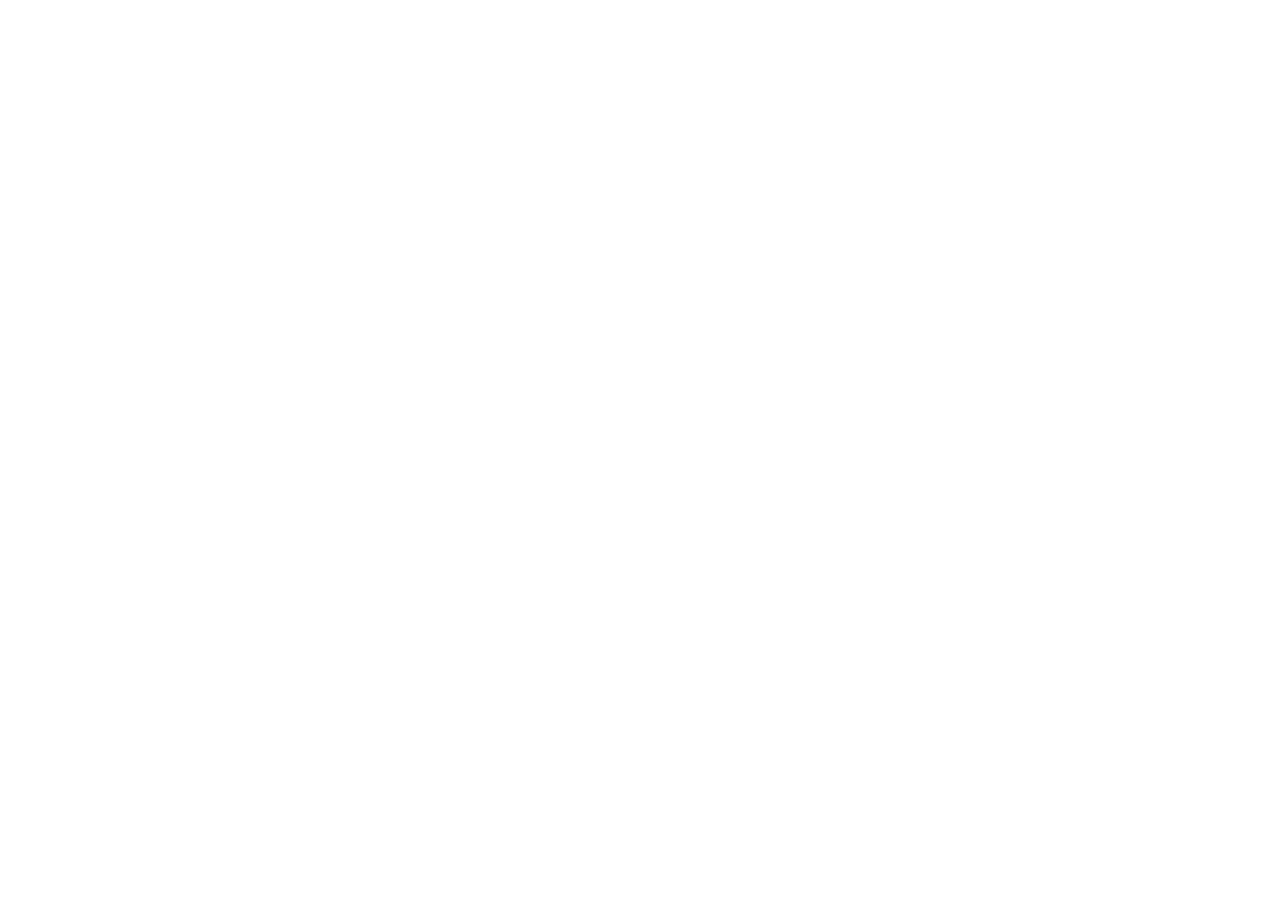
==== index.html @ c246a138 "check" ====
<!DOCTYPE html>
<html lang="en">

<head>
  <meta charset="UTF-8">
  <meta http-equiv="X-UA-Compatible" content="IE=edge">
  <meta name="viewport" content="width=device-width, initial-scale=1.0">
  <title>Document</title>
</head>

<body>
  <script type="module">
    // Import the functions you need from the SDKs you need
    import { initializeApp } from "https://www.gstatic.com/firebasejs/9.8.4/firebase-app.js";
    import { onMessage, getToken, getMessaging } from "https://www.gstatic.com/firebasejs/9.8.4/firebase-messaging.js";
    import { onBackgroundMessage } from "https://www.gstatic.com/firebasejs/9.8.4/firebase-messaging-sw.js";
    // TODO: Add SDKs for Firebase products that you want to use
    // https://firebase.google.com/docs/web/setup#available-libraries

    // Your web app's Firebase configuration
    // For Firebase JS SDK v7.20.0 and later, measurementId is optional
    const firebaseConfig = {
      apiKey: "AIzaSyCud89dpES9zKc_3Zcz9EDG8dwsI-XblTE",
      authDomain: "develop-jz.firebaseapp.com",
      projectId: "develop-jz",
      storageBucket: "develop-jz.appspot.com",
      messagingSenderId: "722040087904",
      appId: "1:722040087904:web:a791336cf7cd40e53aaa05",
      measurementId: "G-4L1KL33EX5"
    };

    // Initialize Firebase
    const app = initializeApp(firebaseConfig);
    const messaging = getMessaging();

    //This code recieve message from server /your app and print message to console if same tab is opened as of project in browser 

    onMessage(messaging, (payload) => {
      console.log('Message received. -------------');
    });

    //Custom function made to run firebase service 
    getStartToken();

    function getStartToken() {
      getToken(messaging, { vapidKey: "BKp-ht5oTPd6op2Uvhp7MLNaIWxY9uqQrvzJM-oh4GDrnp4eyas9RzGDZO4wNBG9b9YZvR3NE2-4DINnDmju6_E" }).then((currentToken) => {
        console.log({currentToken})
        if (currentToken) {
         
        }
        else {
          RequestPermission();
        }
      }).catch((err) => {
        console.log(err)
      });
    }
    function RequestPermission() {
      messaging.requestPermission()
        .then(function (permission) {
          if (permission === 'granted') {
            console.log("have Permission");
            getStartToken();
          }
          else { console.log("Permission Denied"); }
        }).catch(function (err) {
          console.log(err);
        })
    }

  </script>

</body>

</html>
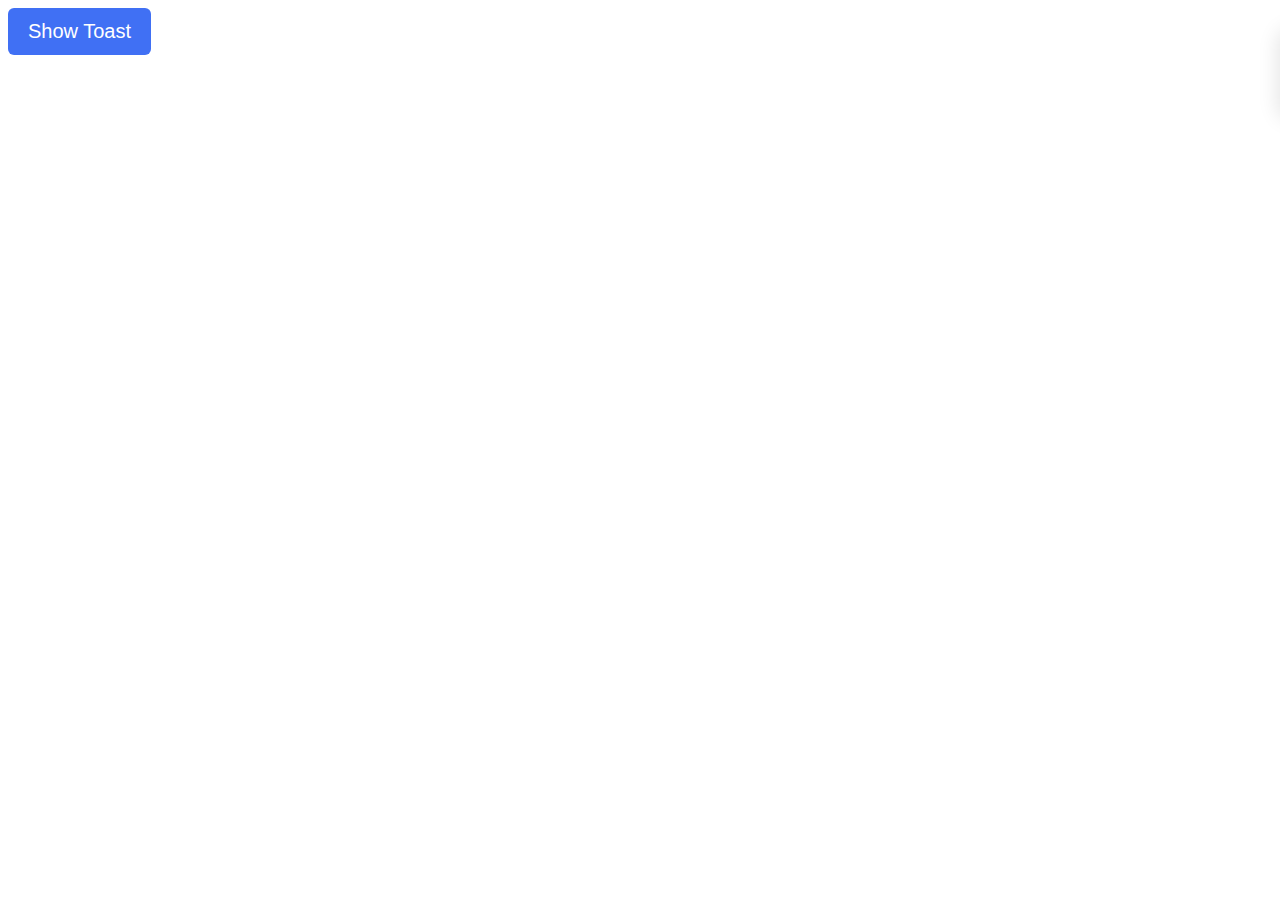
==== commit 8df1d253: "icon" ====
--- a/index.html
+++ b/index.html
@@ -1,4 +1,3 @@
-<!DOCTYPE html>
 <html lang="en">
 
 <head>
@@ -33,20 +32,63 @@
     const app = initializeApp(firebaseConfig);
     const messaging = getMessaging();
 
-    //This code recieve message from server /your app and print message to console if same tab is opened as of project in browser 
-
     onMessage(messaging, (payload) => {
-      console.log('Message received. -------------');
+      console.log('onMessage. -------------', payload);
+      onMsgReceived(payload)
     });
 
+    const onMsgReceived = function (payload = {}) {
+      const toast = document.querySelector(".toast");
+
+      const closeIcon = document.querySelector(".close"),
+        progress = document.querySelector(".progress");
+      let data = typeof payload.data === 'object' ? payload.data : {};
+      let notification = payload ? payload.notification : {};
+
+      const click_url = data["click_url"];
+      const title = notification["title"];
+      const body = notification["body"];
+      const icon = notification["icon"];
+
+      if (title) document.querySelector(".gz-opt-push-title").textContent = title;
+      if (body) document.querySelector(".gz-opt-push-title").textContent = body;
+      if (icon) document.querySelector("#gz-opt-push-icon").setAttribute('src', icon);
+
+      if (click_url) toast.addEventListener('click', function () { window.open(click_url) })
+      let timer1, timer2;
+
+      toast.classList.add("active");
+      progress.classList.add("active");
+
+      // timer1 = setTimeout(() => {
+      //   toast.classList.remove("active");
+      // }, 5000); //1s = 1000 milliseconds
+
+      // timer2 = setTimeout(() => {
+      //   progress.classList.remove("active");
+      // }, 5300);
+
+
+      // closeIcon.addEventListener("click", () => {
+      //   toast.classList.remove("active");
+
+      //   setTimeout(() => {
+      //     progress.classList.remove("active");
+      //   }, 300);
+
+      //   clearTimeout(timer1);
+      //   clearTimeout(timer2);
+      // });
+
+    }
     //Custom function made to run firebase service 
     getStartToken();
 
     function getStartToken() {
       getToken(messaging, { vapidKey: "BKp-ht5oTPd6op2Uvhp7MLNaIWxY9uqQrvzJM-oh4GDrnp4eyas9RzGDZO4wNBG9b9YZvR3NE2-4DINnDmju6_E" }).then((currentToken) => {
-        console.log({currentToken})
+        console.log({ currentToken })
         if (currentToken) {
-         
+
         }
         else {
           RequestPermission();
@@ -67,9 +109,170 @@
           console.log(err);
         })
     }
-
+    // onMsgReceived({
+    //   notification: {
+    //     "title": "Background Message Title1",
+    //     "body": "Background message body2",
+    //     "icon": "https://picsum.photos/id/237/200/300"
+    //   }
+    // })
   </script>
 
+  <style>
+    .toast * {
+      margin: 0;
+      padding: 0;
+      box-sizing: border-box;
+      font-family: "Poppins", sans-serif;
+    }
+
+    .toast {
+      position: absolute;
+      top: 25px;
+      right: 30px;
+      border-radius: 12px;
+      background: #fff;
+      padding: 20px 35px 20px 20px;
+      box-shadow: 0 6px 20px 3px rgb(0 0 0 / 10%);
+      overflow: hidden;
+      transform: translateX(calc(100% + 30px));
+      transition: all 0.5s cubic-bezier(0.68, -0.55, 0.265, 1.35);
+    }
+
+    .toast.active {
+      transform: translateX(0%);
+    }
+
+    .toast .toast-content {
+      display: flex;
+      align-items: center;
+    }
+
+    .toast-content .check {
+      display: flex;
+      align-items: center;
+      justify-content: center;
+      height: 35px;
+      min-width: 35px;
+      background-color: #4070f4;
+      color: #fff;
+      font-size: 20px;
+      border-radius: 50%;
+    }
+
+    .toast-content .message {
+      display: flex;
+      flex-direction: column;
+      margin: 0 20px;
+    }
+
+    .message .gz-opt-push-title {
+      font-size: 16px;
+      font-weight: 400;
+      color: #666666;
+      margin-bottom: 10px;
+    }
+
+    .message .gz-opt-push-desc {
+      font-weight: 600;
+      color: #333;
+    }
+
+    .toast .close {
+      position: absolute;
+      top: 10px;
+      right: 15px;
+      padding: 5px;
+      cursor: pointer;
+      opacity: 0.7;
+    }
+
+    .toast .close:hover {
+      opacity: 1;
+    }
+
+    .toast .progress {
+      position: absolute;
+      bottom: 0;
+      left: 0;
+      height: 3px;
+      width: 100%;
+
+    }
+
+    .toast .progress:before {
+      content: "";
+      position: absolute;
+      bottom: 0;
+      right: 0;
+      height: 100%;
+      width: 100%;
+      background-color: #4070f4;
+    }
+
+    .progress.active:before {
+      animation: progress 5s linear forwards;
+    }
+
+    @keyframes progress {
+      100% {
+        right: 100%;
+      }
+    }
+
+    button {
+      padding: 12px 20px;
+      font-size: 20px;
+      outline: none;
+      border: none;
+      background-color: #4070f4;
+      color: #fff;
+      border-radius: 6px;
+      cursor: pointer;
+      transition: 0.3s;
+    }
+
+    button:hover {
+      background-color: #0e4bf1;
+    }
+
+    .toast.active~button {
+      pointer-events: none;
+    }
+
+    #gz-opt-push-icon {
+      width: 54px;
+      height: 56px;
+      border-radius: 15%;
+    }
+  </style>
+
+  <div class="toast">
+
+    <div class="toast-content">
+      <div class=" check">
+        <img src="" id="gz-opt-push-icon" />
+      </div>
+
+      <div class="message">
+        <span class="gz-opt-push-title">Success</span>
+        <span class="gz-opt-push-desc">Your changes has been saved</span>
+      </div>
+    </div>
+    <div class="close">
+      <svg stroke="currentColor" fill="currentColor" stroke-width="0" viewBox="0 0 1024 1024" height="1em" width="1em"
+        xmlns="http://www.w3.org/2000/svg">
+        <path
+          d="M563.8 512l262.5-312.9c4.4-5.2.7-13.1-6.1-13.1h-79.8c-4.7 0-9.2 2.1-12.3 5.7L511.6 449.8 295.1 191.7c-3-3.6-7.5-5.7-12.3-5.7H203c-6.8 0-10.5 7.9-6.1 13.1L459.4 512 196.9 824.9A7.95 7.95 0 0 0 203 838h79.8c4.7 0 9.2-2.1 12.3-5.7l216.5-258.1 216.5 258.1c3 3.6 7.5 5.7 12.3 5.7h79.8c6.8 0 10.5-7.9 6.1-13.1L563.8 512z">
+        </path>
+      </svg>
+    </div>
+
+    <!-- <div class="progress active"></div> -->
+  </div>
+
+  <button>Show Toast</button>
+
 </body>
 
 </html>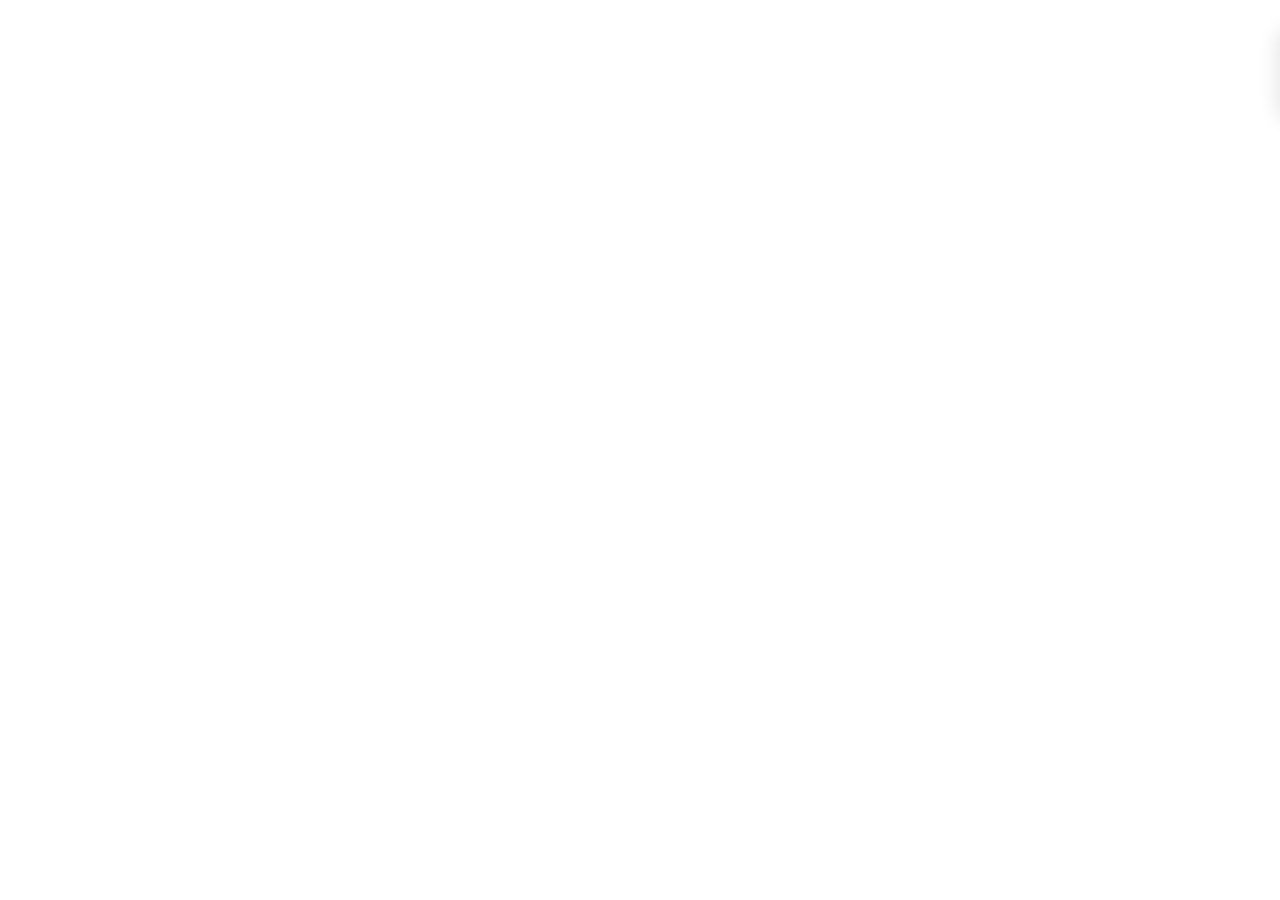
==== commit e752e2cf: "icons" ====
--- a/index.html
+++ b/index.html
@@ -39,7 +39,8 @@
 
     const onMsgReceived = function (payload = {}) {
       const toast = document.querySelector(".toast");
-
+      const toastCont = document.querySelector(".toast-content");
+      
       const closeIcon = document.querySelector(".close"),
         progress = document.querySelector(".progress");
       let data = typeof payload.data === 'object' ? payload.data : {};
@@ -48,13 +49,13 @@
       const click_url = data["click_url"];
       const title = notification["title"];
       const body = notification["body"];
-      const icon = notification["icon"];
+      const icon = notification["image"];
 
       if (title) document.querySelector(".gz-opt-push-title").textContent = title;
-      if (body) document.querySelector(".gz-opt-push-title").textContent = body;
+      if (body) document.querySelector(".gz-opt-push-desc").textContent = body;
       if (icon) document.querySelector("#gz-opt-push-icon").setAttribute('src', icon);
 
-      if (click_url) toast.addEventListener('click', function () { window.open(click_url) })
+      if (click_url) toastCont.addEventListener('click', function () { window.open(click_url) })
       let timer1, timer2;
 
       toast.classList.add("active");
@@ -271,8 +272,6 @@
     <!-- <div class="progress active"></div> -->
   </div>
 
-  <button>Show Toast</button>
-
 </body>
 
 </html>